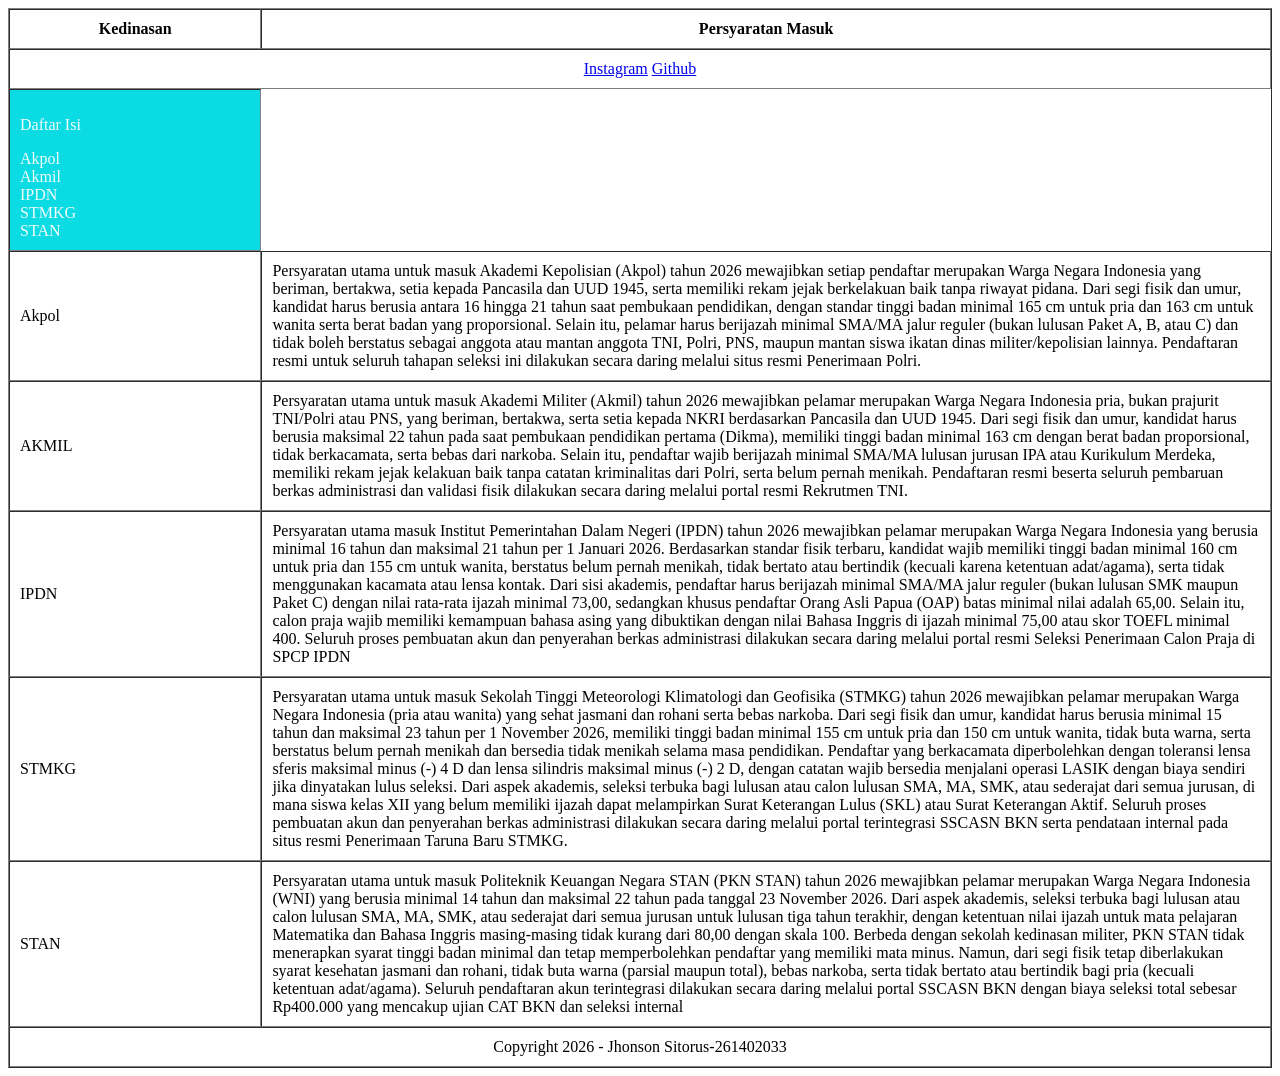
==== index.html @ 9f1009e7 "Add files via upload" ====
<!DOCTYPE html>
<html lang="en">
<head>
    <meta charset="UTF-8">
    <meta name="viewport" content="width=device-width, initial-scale=1.0">
    <title>Pemrograman Web-Jhonson Sitorus</title>
    <link rel="stylesheet" href="style.css">
    
</head>
<body>
  <table border="1" cellspacing="0" cellpadding="10" width="100%">
        <thead>
            <tr>
                <th>Kedinasan</th>
                <th>Persyaratan Masuk</th>
            </tr>
        </thead>
        <tbody>
            <tr>
                <td colspan="2" align="center">
                    <a href="https://www.instagram.com/jnsnsitorus_?igsi=MWpudXR4MXI5enZlNw==">Instagram</a>
                    <a href="fachrizazachri.my.id">Github</a>
                </td>
            </tr>
            <tr>
                <td width="20%" style="background-color: rgb(11, 219, 226);">
                    <ul style="list-style-type: none;padding: 0;margin: 0;color: rgb(242, 250, 252);font-size: 1,2rem;line-height: 1,5rem;">
                        <p>Daftar Isi</p>
                        <li>Akpol</li>
                        <li>Akmil</li>
                        <li>IPDN</li>
                        <li>STMKG</li>
                        <li>STAN</li>
                    </ul>
                </td>
            </tr>

            <tr>
                <td>Akpol</td>
                <td>Persyaratan utama untuk masuk Akademi Kepolisian (Akpol) tahun 2026 mewajibkan setiap pendaftar merupakan Warga Negara Indonesia yang beriman, bertakwa, setia kepada Pancasila dan UUD 1945, serta memiliki rekam jejak berkelakuan baik tanpa riwayat pidana. Dari segi fisik dan umur, kandidat harus berusia antara 16 hingga 21 tahun saat pembukaan pendidikan, dengan standar tinggi badan minimal 165 cm untuk pria dan 163 cm untuk wanita serta berat badan yang proporsional. Selain itu, pelamar harus berijazah minimal SMA/MA jalur reguler (bukan lulusan Paket A, B, atau C) dan tidak boleh berstatus sebagai anggota atau mantan anggota TNI, Polri, PNS, maupun mantan siswa ikatan dinas militer/kepolisian lainnya. Pendaftaran resmi untuk seluruh tahapan seleksi ini dilakukan secara daring melalui situs resmi Penerimaan Polri.</td>
            </tr>
            <tr>
                <td>AKMIL</td>
                <td>Persyaratan utama untuk masuk Akademi Militer (Akmil) tahun 2026 mewajibkan pelamar merupakan Warga Negara Indonesia pria, bukan prajurit TNI/Polri atau PNS, yang beriman, bertakwa, serta setia kepada NKRI berdasarkan Pancasila dan UUD 1945. Dari segi fisik dan umur, kandidat harus berusia maksimal 22 tahun pada saat pembukaan pendidikan pertama (Dikma), memiliki tinggi badan minimal 163 cm dengan berat badan proporsional, tidak berkacamata, serta bebas dari narkoba. Selain itu, pendaftar wajib berijazah minimal SMA/MA lulusan jurusan IPA atau Kurikulum Merdeka, memiliki rekam jejak kelakuan baik tanpa catatan kriminalitas dari Polri, serta belum pernah menikah. Pendaftaran resmi beserta seluruh pembaruan berkas administrasi dan validasi fisik dilakukan secara daring melalui portal resmi Rekrutmen TNI.</td>
            </tr>
            <tr>
                <td>IPDN</td>
                <td>Persyaratan utama masuk Institut Pemerintahan Dalam Negeri (IPDN) tahun 2026 mewajibkan pelamar merupakan Warga Negara Indonesia yang berusia minimal 16 tahun dan maksimal 21 tahun per 1 Januari 2026. Berdasarkan standar fisik terbaru, kandidat wajib memiliki tinggi badan minimal 160 cm untuk pria dan 155 cm untuk wanita, berstatus belum pernah menikah, tidak bertato atau bertindik (kecuali karena ketentuan adat/agama), serta tidak menggunakan kacamata atau lensa kontak. Dari sisi akademis, pendaftar harus berijazah minimal SMA/MA jalur reguler (bukan lulusan SMK maupun Paket C) dengan nilai rata-rata ijazah minimal 73,00, sedangkan khusus pendaftar Orang Asli Papua (OAP) batas minimal nilai adalah 65,00. Selain itu, calon praja wajib memiliki kemampuan bahasa asing yang dibuktikan dengan nilai Bahasa Inggris di ijazah minimal 75,00 atau skor TOEFL minimal 400. Seluruh proses pembuatan akun dan penyerahan berkas administrasi dilakukan secara daring melalui portal resmi Seleksi Penerimaan Calon Praja di SPCP IPDN</td>
            </tr>
            <tr>
                <td>STMKG</td>
                <td>Persyaratan utama untuk masuk Sekolah Tinggi Meteorologi Klimatologi dan Geofisika (STMKG) tahun 2026 mewajibkan pelamar merupakan Warga Negara Indonesia (pria atau wanita) yang sehat jasmani dan rohani serta bebas narkoba. Dari segi fisik dan umur, kandidat harus berusia minimal 15 tahun dan maksimal 23 tahun per 1 November 2026, memiliki tinggi badan minimal 155 cm untuk pria dan 150 cm untuk wanita, tidak buta warna, serta berstatus belum pernah menikah dan bersedia tidak menikah selama masa pendidikan. Pendaftar yang berkacamata diperbolehkan dengan toleransi lensa sferis maksimal minus (-) 4 D dan lensa silindris maksimal minus (-) 2 D, dengan catatan wajib bersedia menjalani operasi LASIK dengan biaya sendiri jika dinyatakan lulus seleksi. Dari aspek akademis, seleksi terbuka bagi lulusan atau calon lulusan SMA, MA, SMK, atau sederajat dari semua jurusan, di mana siswa kelas XII yang belum memiliki ijazah dapat melampirkan Surat Keterangan Lulus (SKL) atau Surat Keterangan Aktif. Seluruh proses pembuatan akun dan penyerahan berkas administrasi dilakukan secara daring melalui portal terintegrasi SSCASN BKN serta pendataan internal pada situs resmi Penerimaan Taruna Baru STMKG.</td>
            </tr>

            <tr>
                <td>STAN</td>
                <td>Persyaratan utama untuk masuk Politeknik Keuangan Negara STAN (PKN STAN) tahun 2026 mewajibkan pelamar merupakan Warga Negara Indonesia (WNI) yang berusia minimal 14 tahun dan maksimal 22 tahun pada tanggal 23 November 2026. Dari aspek akademis, seleksi terbuka bagi lulusan atau calon lulusan SMA, MA, SMK, atau sederajat dari semua jurusan untuk lulusan tiga tahun terakhir, dengan ketentuan nilai ijazah untuk mata pelajaran Matematika dan Bahasa Inggris masing-masing tidak kurang dari 80,00 dengan skala 100. Berbeda dengan sekolah kedinasan militer, PKN STAN tidak menerapkan syarat tinggi badan minimal dan tetap memperbolehkan pendaftar yang memiliki mata minus. Namun, dari segi fisik tetap diberlakukan syarat kesehatan jasmani dan rohani, tidak buta warna (parsial maupun total), bebas narkoba, serta tidak bertato atau bertindik bagi pria (kecuali ketentuan adat/agama). Seluruh pendaftaran akun terintegrasi dilakukan secara daring melalui portal SSCASN BKN dengan biaya seleksi total sebesar Rp400.000 yang mencakup ujian CAT BKN dan seleksi internal</td>
            </tr>

            <tr>
                <td colspan="2" align="center">Copyright 2026 - Jhonson Sitorus-261402033</td>
            </tr>
        </tbody>
    </table>
</body>
</html>
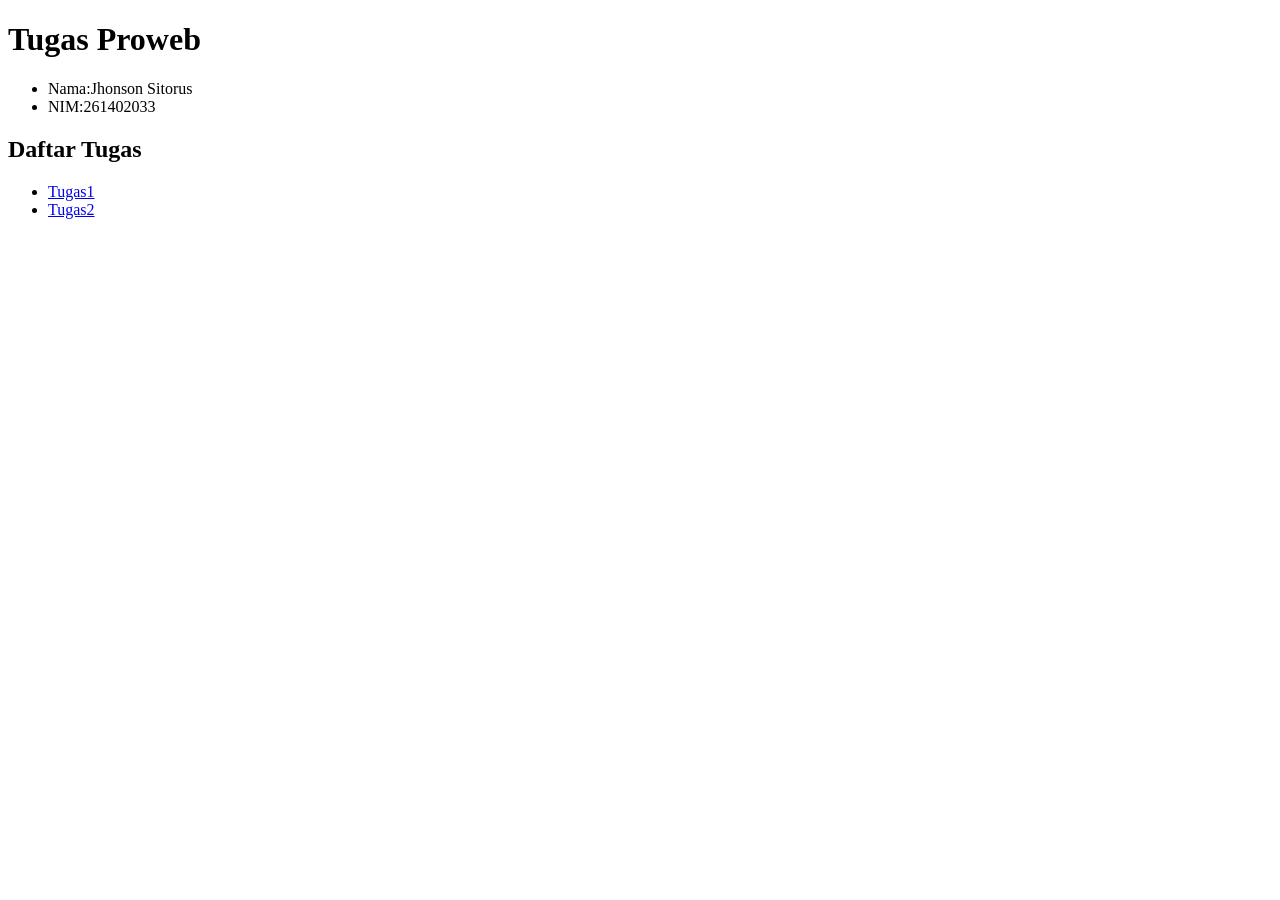
==== commit 3a75f8d7: "Update index.html" ====
--- a/index.html
+++ b/index.html
@@ -2,65 +2,23 @@
 <html lang="en">
 <head>
     <meta charset="UTF-8">
-    <meta name="viewport" content="width=device-width, initial-scale=1.0">
-    <title>Pemrograman Web-Jhonson Sitorus</title>
-    <link rel="stylesheet" href="style.css">
-    
+    <meta name="viewport" content="width=p, initial-scale=1.0">
+    <title>Document</title>
 </head>
 <body>
-  <table border="1" cellspacing="0" cellpadding="10" width="100%">
-        <thead>
-            <tr>
-                <th>Kedinasan</th>
-                <th>Persyaratan Masuk</th>
-            </tr>
-        </thead>
-        <tbody>
-            <tr>
-                <td colspan="2" align="center">
-                    <a href="https://www.instagram.com/jnsnsitorus_?igsi=MWpudXR4MXI5enZlNw==">Instagram</a>
-                    <a href="fachrizazachri.my.id">Github</a>
-                </td>
-            </tr>
-            <tr>
-                <td width="20%" style="background-color: rgb(11, 219, 226);">
-                    <ul style="list-style-type: none;padding: 0;margin: 0;color: rgb(242, 250, 252);font-size: 1,2rem;line-height: 1,5rem;">
-                        <p>Daftar Isi</p>
-                        <li>Akpol</li>
-                        <li>Akmil</li>
-                        <li>IPDN</li>
-                        <li>STMKG</li>
-                        <li>STAN</li>
-                    </ul>
-                </td>
-            </tr>
-
-            <tr>
-                <td>Akpol</td>
-                <td>Persyaratan utama untuk masuk Akademi Kepolisian (Akpol) tahun 2026 mewajibkan setiap pendaftar merupakan Warga Negara Indonesia yang beriman, bertakwa, setia kepada Pancasila dan UUD 1945, serta memiliki rekam jejak berkelakuan baik tanpa riwayat pidana. Dari segi fisik dan umur, kandidat harus berusia antara 16 hingga 21 tahun saat pembukaan pendidikan, dengan standar tinggi badan minimal 165 cm untuk pria dan 163 cm untuk wanita serta berat badan yang proporsional. Selain itu, pelamar harus berijazah minimal SMA/MA jalur reguler (bukan lulusan Paket A, B, atau C) dan tidak boleh berstatus sebagai anggota atau mantan anggota TNI, Polri, PNS, maupun mantan siswa ikatan dinas militer/kepolisian lainnya. Pendaftaran resmi untuk seluruh tahapan seleksi ini dilakukan secara daring melalui situs resmi Penerimaan Polri.</td>
-            </tr>
-            <tr>
-                <td>AKMIL</td>
-                <td>Persyaratan utama untuk masuk Akademi Militer (Akmil) tahun 2026 mewajibkan pelamar merupakan Warga Negara Indonesia pria, bukan prajurit TNI/Polri atau PNS, yang beriman, bertakwa, serta setia kepada NKRI berdasarkan Pancasila dan UUD 1945. Dari segi fisik dan umur, kandidat harus berusia maksimal 22 tahun pada saat pembukaan pendidikan pertama (Dikma), memiliki tinggi badan minimal 163 cm dengan berat badan proporsional, tidak berkacamata, serta bebas dari narkoba. Selain itu, pendaftar wajib berijazah minimal SMA/MA lulusan jurusan IPA atau Kurikulum Merdeka, memiliki rekam jejak kelakuan baik tanpa catatan kriminalitas dari Polri, serta belum pernah menikah. Pendaftaran resmi beserta seluruh pembaruan berkas administrasi dan validasi fisik dilakukan secara daring melalui portal resmi Rekrutmen TNI.</td>
-            </tr>
-            <tr>
-                <td>IPDN</td>
-                <td>Persyaratan utama masuk Institut Pemerintahan Dalam Negeri (IPDN) tahun 2026 mewajibkan pelamar merupakan Warga Negara Indonesia yang berusia minimal 16 tahun dan maksimal 21 tahun per 1 Januari 2026. Berdasarkan standar fisik terbaru, kandidat wajib memiliki tinggi badan minimal 160 cm untuk pria dan 155 cm untuk wanita, berstatus belum pernah menikah, tidak bertato atau bertindik (kecuali karena ketentuan adat/agama), serta tidak menggunakan kacamata atau lensa kontak. Dari sisi akademis, pendaftar harus berijazah minimal SMA/MA jalur reguler (bukan lulusan SMK maupun Paket C) dengan nilai rata-rata ijazah minimal 73,00, sedangkan khusus pendaftar Orang Asli Papua (OAP) batas minimal nilai adalah 65,00. Selain itu, calon praja wajib memiliki kemampuan bahasa asing yang dibuktikan dengan nilai Bahasa Inggris di ijazah minimal 75,00 atau skor TOEFL minimal 400. Seluruh proses pembuatan akun dan penyerahan berkas administrasi dilakukan secara daring melalui portal resmi Seleksi Penerimaan Calon Praja di SPCP IPDN</td>
-            </tr>
-            <tr>
-                <td>STMKG</td>
-                <td>Persyaratan utama untuk masuk Sekolah Tinggi Meteorologi Klimatologi dan Geofisika (STMKG) tahun 2026 mewajibkan pelamar merupakan Warga Negara Indonesia (pria atau wanita) yang sehat jasmani dan rohani serta bebas narkoba. Dari segi fisik dan umur, kandidat harus berusia minimal 15 tahun dan maksimal 23 tahun per 1 November 2026, memiliki tinggi badan minimal 155 cm untuk pria dan 150 cm untuk wanita, tidak buta warna, serta berstatus belum pernah menikah dan bersedia tidak menikah selama masa pendidikan. Pendaftar yang berkacamata diperbolehkan dengan toleransi lensa sferis maksimal minus (-) 4 D dan lensa silindris maksimal minus (-) 2 D, dengan catatan wajib bersedia menjalani operasi LASIK dengan biaya sendiri jika dinyatakan lulus seleksi. Dari aspek akademis, seleksi terbuka bagi lulusan atau calon lulusan SMA, MA, SMK, atau sederajat dari semua jurusan, di mana siswa kelas XII yang belum memiliki ijazah dapat melampirkan Surat Keterangan Lulus (SKL) atau Surat Keterangan Aktif. Seluruh proses pembuatan akun dan penyerahan berkas administrasi dilakukan secara daring melalui portal terintegrasi SSCASN BKN serta pendataan internal pada situs resmi Penerimaan Taruna Baru STMKG.</td>
-            </tr>
-
-            <tr>
-                <td>STAN</td>
-                <td>Persyaratan utama untuk masuk Politeknik Keuangan Negara STAN (PKN STAN) tahun 2026 mewajibkan pelamar merupakan Warga Negara Indonesia (WNI) yang berusia minimal 14 tahun dan maksimal 22 tahun pada tanggal 23 November 2026. Dari aspek akademis, seleksi terbuka bagi lulusan atau calon lulusan SMA, MA, SMK, atau sederajat dari semua jurusan untuk lulusan tiga tahun terakhir, dengan ketentuan nilai ijazah untuk mata pelajaran Matematika dan Bahasa Inggris masing-masing tidak kurang dari 80,00 dengan skala 100. Berbeda dengan sekolah kedinasan militer, PKN STAN tidak menerapkan syarat tinggi badan minimal dan tetap memperbolehkan pendaftar yang memiliki mata minus. Namun, dari segi fisik tetap diberlakukan syarat kesehatan jasmani dan rohani, tidak buta warna (parsial maupun total), bebas narkoba, serta tidak bertato atau bertindik bagi pria (kecuali ketentuan adat/agama). Seluruh pendaftaran akun terintegrasi dilakukan secara daring melalui portal SSCASN BKN dengan biaya seleksi total sebesar Rp400.000 yang mencakup ujian CAT BKN dan seleksi internal</td>
-            </tr>
-
-            <tr>
-                <td colspan="2" align="center">Copyright 2026 - Jhonson Sitorus-261402033</td>
-            </tr>
-        </tbody>
-    </table>
+    <p>
+        <h1>Tugas Proweb</h1>
+        <ul>
+            <li>Nama:Jhonson Sitorus</li>
+            <li>NIM:261402033</li>
+        </ul>
+    </p>
+    <p>
+        <h2>Daftar Tugas</h2>
+        <ul>
+            <li><a href="tugas1.html">Tugas1</a></li>
+            <li><a href="tugas2.html">Tugas2</a></li>
+        </ul>
+    </p>
 </body>
-</html>+</html>
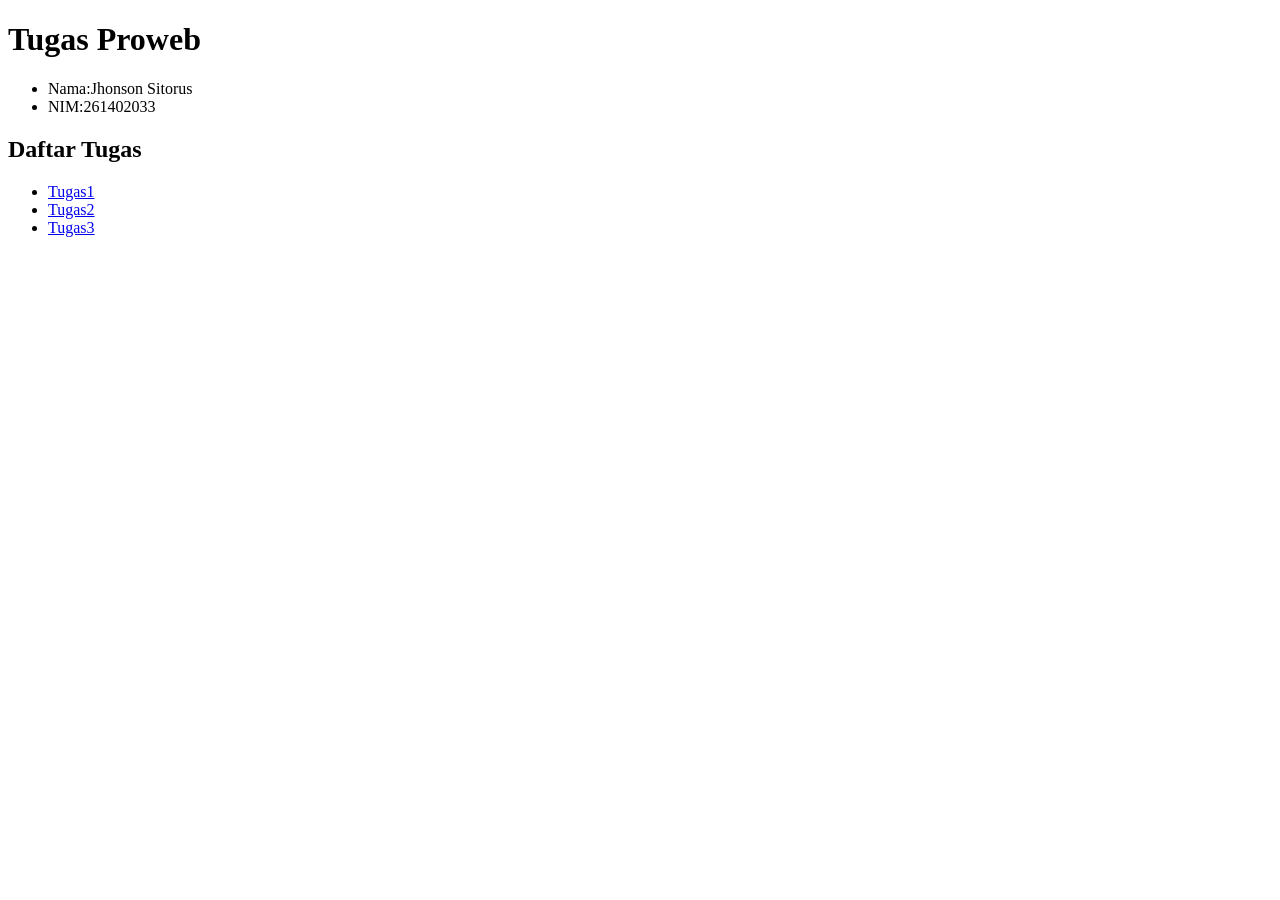
==== commit 0359d0ef: "Update index.html" ====
--- a/index.html
+++ b/index.html
@@ -18,6 +18,8 @@
         <ul>
             <li><a href="tugas1.html">Tugas1</a></li>
             <li><a href="tugas2.html">Tugas2</a></li>
+            <li><a href="tugas3.html">Tugas3</a></li>
+            
         </ul>
     </p>
 </body>
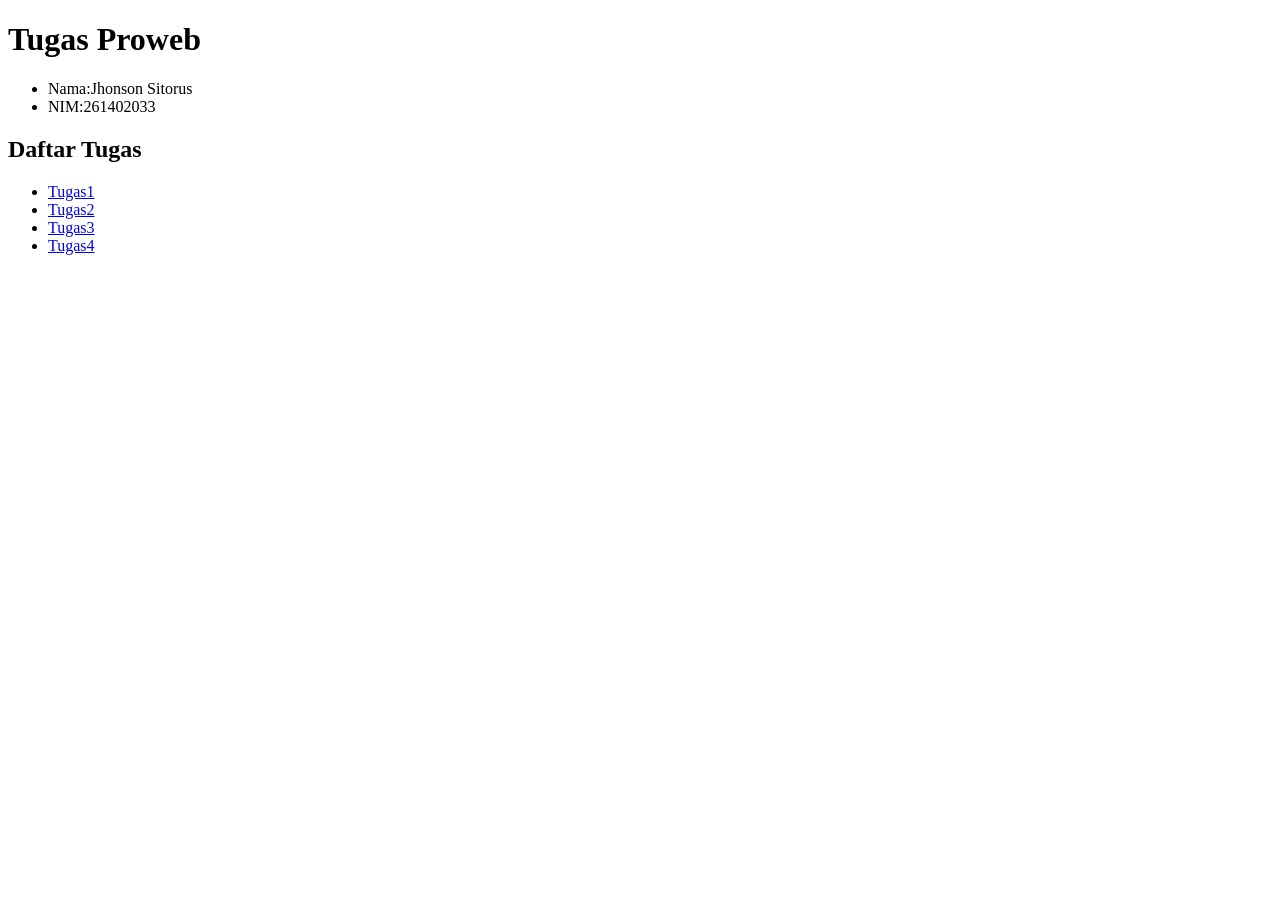
==== commit 1378be7a: "Update index.html" ====
--- a/index.html
+++ b/index.html
@@ -19,6 +19,7 @@
             <li><a href="tugas1.html">Tugas1</a></li>
             <li><a href="tugas2.html">Tugas2</a></li>
             <li><a href="tugas3.html">Tugas3</a></li>
+            <li><a href="tugas4.html">Tugas4<a/></li>
             
         </ul>
     </p>
